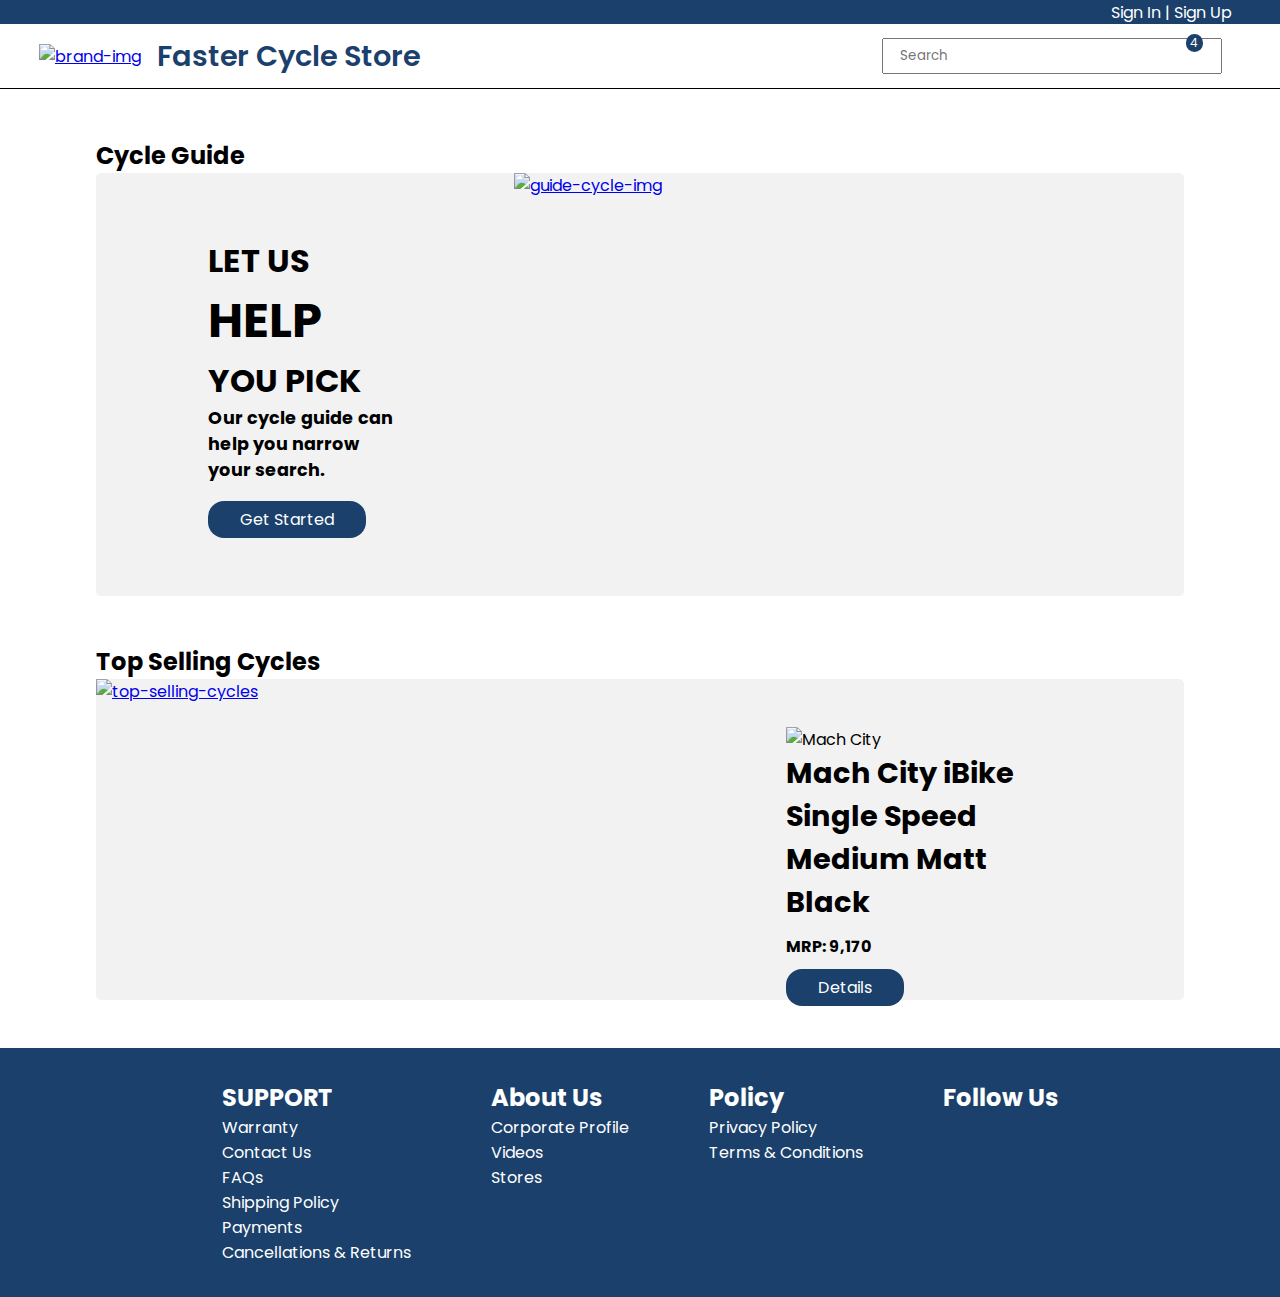
==== index.html @ 8f5ea8d5 "Merge pull request #1 from omkarpatke/landing-page" ====
<!DOCTYPE html>
<html lang="en">
<head>
    <meta charset="UTF-8">
    <meta http-equiv="X-UA-Compatible" content="IE=edge">
    <meta name="viewport" content="width=device-width, initial-scale=1.0">
    <title>Faster Cycles</title>
    <link rel="stylesheet" href="style.css">
    <link href="https://cdn.lineicons.com/3.0/lineicons.css" rel="stylesheet">
    <link rel="stylesheet" href="https://fasterui.netlify.app/components/components.css">
</head>
<body>
    <div class="sub-header">
        <div class="login-links">
            <a href="components/signIn/signIn.html">Sign In</a> |
            <a href="components/signUp/signUp.html">Sign Up</a>
        </div>
    </div>
    <nav class="navbar">
        <div class="nav-brand">
            <a href="index.html" class="nav-brand-name">Faster Cycle Store</a>
            <a href="index.html"><img src="Images/fastercyclelogo.png" alt="brand-img" class="nav-brand-img"></a>
        </div>
       <div class="nav-contents">
        <div class="search-bar">
            <input type="text" placeholder="Search" class="search-input">
        </div>

        <div class="cart">
            <a href="components/cart/cart.html" class="cart-icon"><i class="lni lni-cart-full"></i></a>
            <span class="cart-items-number">4</span>
        </div>
       </div>
    </nav>

    <div class="main-section">
        <img class="img desk-img" src="Images/cycleHomePage.jpg" alt="cycleImg">

        <div class="guide-container">
            <h2>Cycle Guide</h2>
            <div class="guide-content-container">
                <div class="cycle img">
                    <a href="#">
                        <img class="top-selling-cycle-img" src="https://trackandtrail.in/sites/all/themes/adaptivetheme/at_subtheme/images/cycle-guide-banner.png" alt="guide-cycle-img">
                    </a>
                </div>
    
                <div class="guide-info">
                    <h2 class="guide-heading">LET US <br><span><h1>HELP</h1></span> YOU PICK </h2>
                    <h4 class="guide-desc">Our cycle guide can help you narrow <br>
                        your search.</h4>
                    <a href="#" class="link-btn">Get Started</a>
                </div>
            </div>
        </div>

        <div class="top-selling-cycle-container">
            <h2>Top Selling Cycles</h2>
            <div class="top-selling-cycles">
                <div class="cycle img">
                    <a href="#">
                        <img class="top-selling-cycle-img" src="https://www.trackandtrail.in/sites/default/files/Mach-City_1.png" alt="top-selling-cycles">
                    </a>
                </div>
    
                <div class="top-cycles-info">
                    <img src="https://www.trackandtrail.in/sites/default/files/styles/brand_logo/public/Machcity%20New%20Logo.png?itok=85MxtsOZ" alt="Mach City">
                    <h4 class="cycle-desc">Mach City iBike Single Speed <br> Medium Matt Black</h4>
                    <h4 class="cycle-price">MRP: 9,170</h4>
                    <a href="#" class="link-btn">Details</a>
                </div>
            </div>
        </div>

    </div>

    <footer class="footer">
        <div class="footer-links-container">
            <ul>
                <h2 class="footer-links-heading">SUPPORT</h2>
                <li><a href="#">Warranty</a></li>
                <li><a href="#">Contact Us</a></li>
                <li><a href="#">FAQs</a></li>
                <li><a href="#">Shipping Policy</a></li>
                <li><a href="#">Payments</a></li>
                <li><a href="#">Cancellations & Returns</a></li>
            </ul>

            <ul>
                <h2 class="footer-links-heading">About Us</h2>
                <li><a href="#">Corporate Profile</a></li>
                <li><a href="#">Videos</a></li>
                <li><a href="#">Stores</a></li>
            </ul>

            <ul>
                <h2 class="footer-links-heading">Policy</h2>
                <li><a href="#">Privacy Policy</a></li>
                <li><a href="#">Terms & Conditions</a></li>
            </ul>

            <ul>
                <h2 class="footer-links-heading">Follow Us</h2>
                <div class="social-media-links">
                    <li><a href="#"><i class="facebook-link lni lni-facebook-original"></i></a></li>
                    <li><a href="#"><i class="twitter-link lni lni-twitter-original"></i></a></li>
                    <li><a href="#"><i class="linkedIn-link lni lni-linkedin-original"></i></a></li>
                </div>
            </ul>
        </div>
        <!-- ©2022 Track and Trail, All Rights Reserved -->
    </footer>
</body>
</html>
---- style.css ----
@import url('https://fonts.googleapis.com/css2?family=Poppins:wght@300;400&display=swap');
*{
    margin: 0;
    padding: 0;
    font-family: 'Poppins', sans-serif;
}

:root{
    --primary-color: #1a406b;
    --white-color : #fff;
    --black-color : black;
    --container-gb-color : #f2f2f2;
    --facebook-bg-color :  #3b5998;
    --twitter-bg-color :  #00acee;
    --linkedin-bg-color :  #0e76a8;
}

/* sub-header */

.sub-header{
    display: flex;
    justify-content: flex-end;
    background-color: var(--primary-color);
    width: 100%;
    position: fixed;
}

.login-links {
    gap: 5px;
    margin-right: 3rem;
    color: var(--white-color);
}

.login-links a{
    text-decoration: none;
    color: var(--white-color);
}

/* navbar */

.navbar{
    display: flex;
    width: 100%;
    justify-content: space-around;
    align-items: center;
    height: 4rem;
    border-bottom: 1px solid;
    gap: 30%;
    background-color: var(--white-color);
    position: sticky;
    top: 1.5rem;
}

.nav-brand{
    display: flex;
    justify-content: center;
    align-items: center;
    flex-direction: row-reverse;
    gap: 1rem;
}

.nav-brand-name{
    font-size: 1.8rem;
    color: var(--primary-color);
    font-weight: 600;
    text-decoration: none;
    cursor: pointer;
}

.nav-contents{
    display: flex;
    gap: 1.2rem;
}

.nav-brand-img{
    height: 3rem;
}

.search-input{
    height: 2rem;
    min-width: 20rem;
    max-width: auto;
    padding-left: 1rem;
}

.search-input:hover{
    font-weight: 600;
}

.cart {
    display: flex;
    justify-content: center;
    align-items: center;
}

.cart-icon{
    position: relative;
    font-size: 1.5rem;
}

.cart-items-number{
    position: absolute;
    top: 10px;
    right: 4.8rem;
    height: 1.1rem;
    width: 1.1rem;
    display: flex;
    justify-content: center;
    align-items: center;
    background-color: var(--primary-color);
    color: var(--white-color);
    border-radius: 50%;
    z-index: 1;
    font-size: 12px;
}

/* home page */

.main-section{
    padding: 0 4rem 0 4rem;
}

.img{
    width: 100%;
}

.guide-container{
    margin: 3rem 2rem 3rem 2rem;
}

.guide-content-container{
    display: flex;
    justify-content: space-around;
    flex-direction: row-reverse;
    background-color: var(--container-gb-color);
    border-radius: 5px;
}

.guide-info{
    padding: 4rem 6rem 4rem 7rem;
}

.guide-heading{
    font-size: 2rem;
}

.guide-heading h1{
    font-size: 3rem;
}

.guide-desc{
    font-size: 1.1rem;
    margin-bottom: 1.5rem;
}
.top-selling-cycle-container{
    margin: 3rem 2rem 3rem 2rem;
}

.top-selling-cycles{
    display: flex;
    justify-content: space-around;
    background-color: var(--container-gb-color);
    border-radius: 5px;
}

.top-cycles-info{
    margin-right: 8rem;
    margin-top: 3rem;
}

.cycle-desc{
    font-size: 1.8rem;
}

.cycle-price{
    margin: 10px 0 1rem 0;
}

.link-btn{
    background-color: var(--primary-color);
    color: var(--white-color);
    padding: 7px 2rem 7px 2rem;
    border-radius: 1rem;
    text-decoration: none;
    transition: color .3s ease-in-out;
}

.link-btn:hover{
    background-color: var(--black-color);
}

/* footer */

.footer-links-container{
    width: 100%;
    display: flex;
    justify-content: center;
    gap: 5rem;
    background: var(--primary-color);
    padding: 2rem 0 2rem 0;
}

.footer-links-container ul{
    list-style-type: none;
}

.footer-links-container ul h2{
    color: var(--white-color);
}

.footer-links-container ul li a{
    text-decoration: none;
    color: var(--white-color);
    list-style: none;
}

.social-media-links{
    display: flex;
    gap: 10px;
}
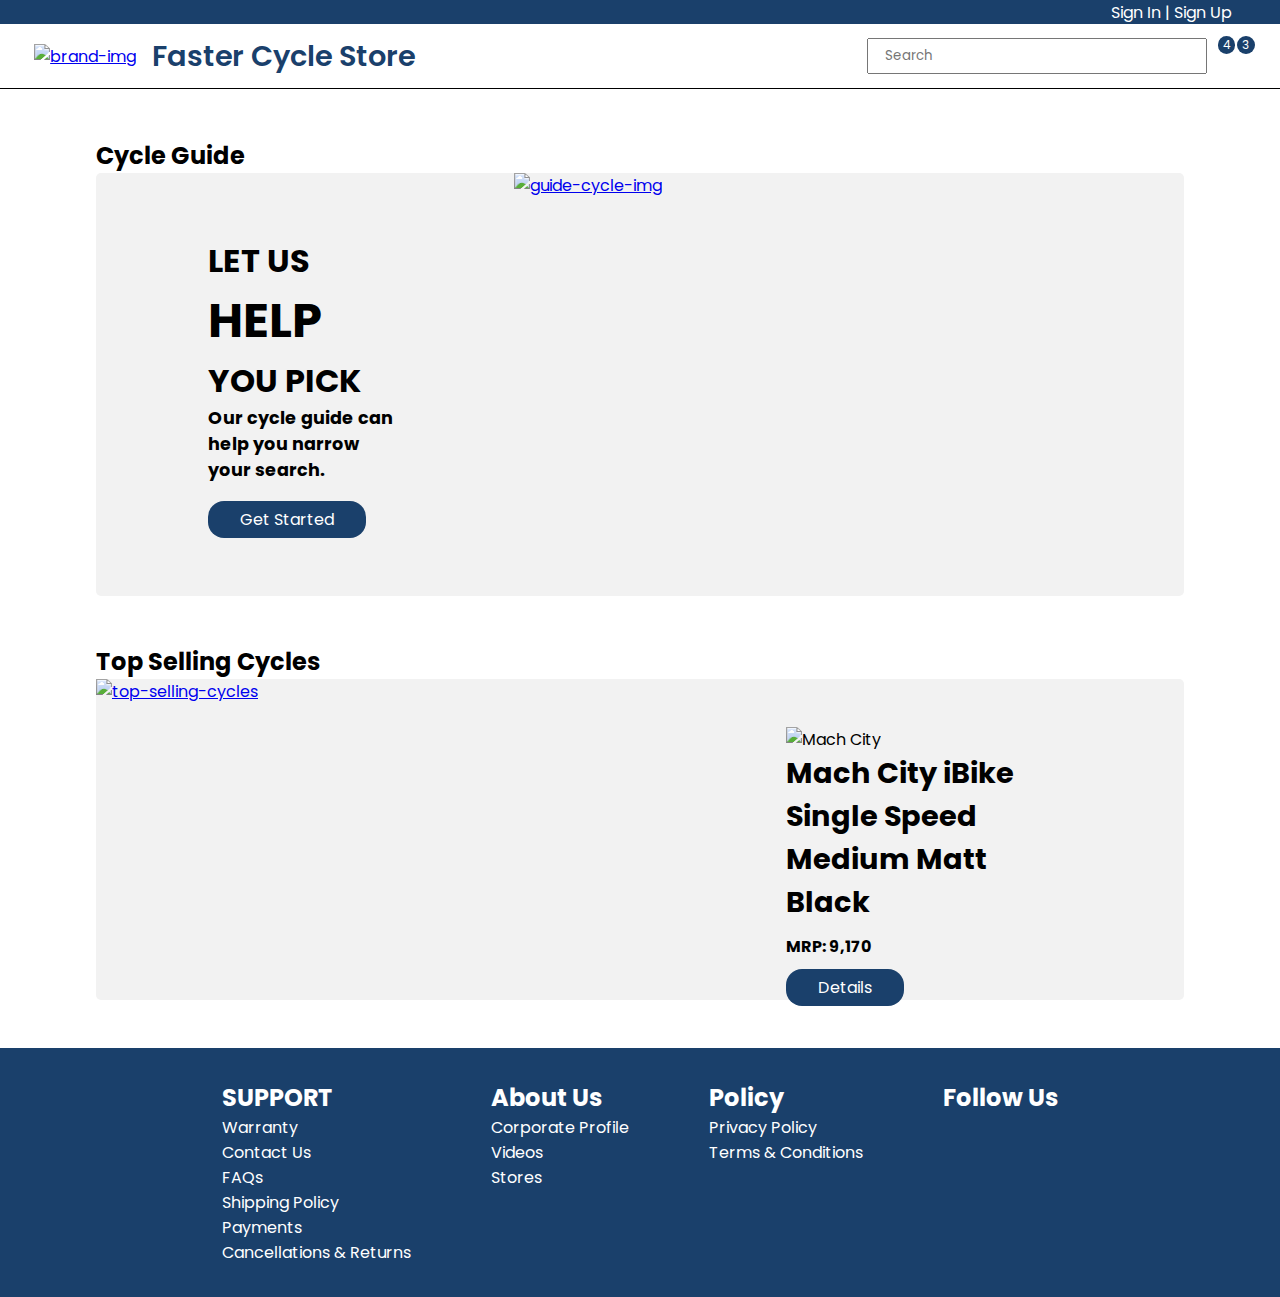
==== commit e73f4026: "style : fixed the styling of wishlist and cart icon" ====
--- a/index.html
+++ b/index.html
@@ -18,7 +18,7 @@
     </div>
     <nav class="navbar">
         <div class="nav-brand">
-            <a href="index.html" class="nav-brand-name">Faster Cycle Store</a>
+            <a href="components/cycles/cycles.html" class="nav-brand-name">Faster Cycle Store</a>
             <a href="index.html"><img src="Images/fastercyclelogo.png" alt="brand-img" class="nav-brand-img"></a>
         </div>
        <div class="nav-contents">
@@ -26,9 +26,14 @@
             <input type="text" placeholder="Search" class="search-input">
         </div>
 
+        <div class="wishlist">
+            <a href="/components/wishlist/wishlist.html"><i class="wishlist-icon lni lni-heart"></i></a>
+            <span class="wishlist-items-number">4</span>
+        </div>
+
         <div class="cart">
-            <a href="components/cart/cart.html" class="cart-icon"><i class="lni lni-cart-full"></i></a>
-            <span class="cart-items-number">4</span>
+            <a href="components/cart/cart.html"><i class="cart-icon lni lni-cart-full"></i></a>
+            <span class="cart-items-number">3</span>
         </div>
        </div>
     </nav>
@@ -49,7 +54,7 @@
                     <h2 class="guide-heading">LET US <br><span><h1>HELP</h1></span> YOU PICK </h2>
                     <h4 class="guide-desc">Our cycle guide can help you narrow <br>
                         your search.</h4>
-                    <a href="#" class="link-btn">Get Started</a>
+                    <a href="components/cycles/cycles.html" class="link-btn">Get Started</a>
                 </div>
             </div>
         </div>
--- a/style.css
+++ b/style.css
@@ -9,10 +9,11 @@
     --primary-color: #1a406b;
     --white-color : #fff;
     --black-color : black;
-    --container-gb-color : #f2f2f2;
+    --container-bg-color : #f2f2f2;
     --facebook-bg-color :  #3b5998;
     --twitter-bg-color :  #00acee;
     --linkedin-bg-color :  #0e76a8;
+    --gray-bg-color : #ebebeb;
 }
 
 /* sub-header */
@@ -23,6 +24,7 @@
     background-color: var(--primary-color);
     width: 100%;
     position: fixed;
+    z-index: 3;
 }
 
 .login-links {
@@ -49,6 +51,7 @@
     background-color: var(--white-color);
     position: sticky;
     top: 1.5rem;
+    z-index: 3;
 }
 
 .nav-brand{
@@ -96,13 +99,12 @@
 .cart-icon{
     position: relative;
     font-size: 1.5rem;
+    right: 10px;
 }
 
 .cart-items-number{
     position: absolute;
-    top: 10px;
-    right: 4.8rem;
-    height: 1.1rem;
+    top: 12px;
     width: 1.1rem;
     display: flex;
     justify-content: center;
@@ -114,6 +116,35 @@
     font-size: 12px;
 }
 
+.wishlist{
+    display: flex;
+    justify-content: center;
+    align-items: center;
+}
+
+.wishlist-icon{
+    position: relative;
+    font-size: 1.2rem;
+    right: 10px;
+}
+
+.wishlist-items-number{
+    position: absolute;
+    top: 12px;
+    height: 1.1rem;
+    width: 1.1rem;
+    display: flex;
+    justify-content: center;
+    align-items: center;
+    background-color: var(--primary-color);
+    color: var(--white-color);
+    border-radius: 50%;
+    z-index: 1;
+    font-size: 12px;
+}
+
+
+
 /* home page */
 
 .main-section{
@@ -132,7 +163,7 @@
     display: flex;
     justify-content: space-around;
     flex-direction: row-reverse;
-    background-color: var(--container-gb-color);
+    background-color: var(--container-bg-color);
     border-radius: 5px;
 }
 
@@ -159,7 +190,7 @@
 .top-selling-cycles{
     display: flex;
     justify-content: space-around;
-    background-color: var(--container-gb-color);
+    background-color: var(--container-bg-color);
     border-radius: 5px;
 }
 
